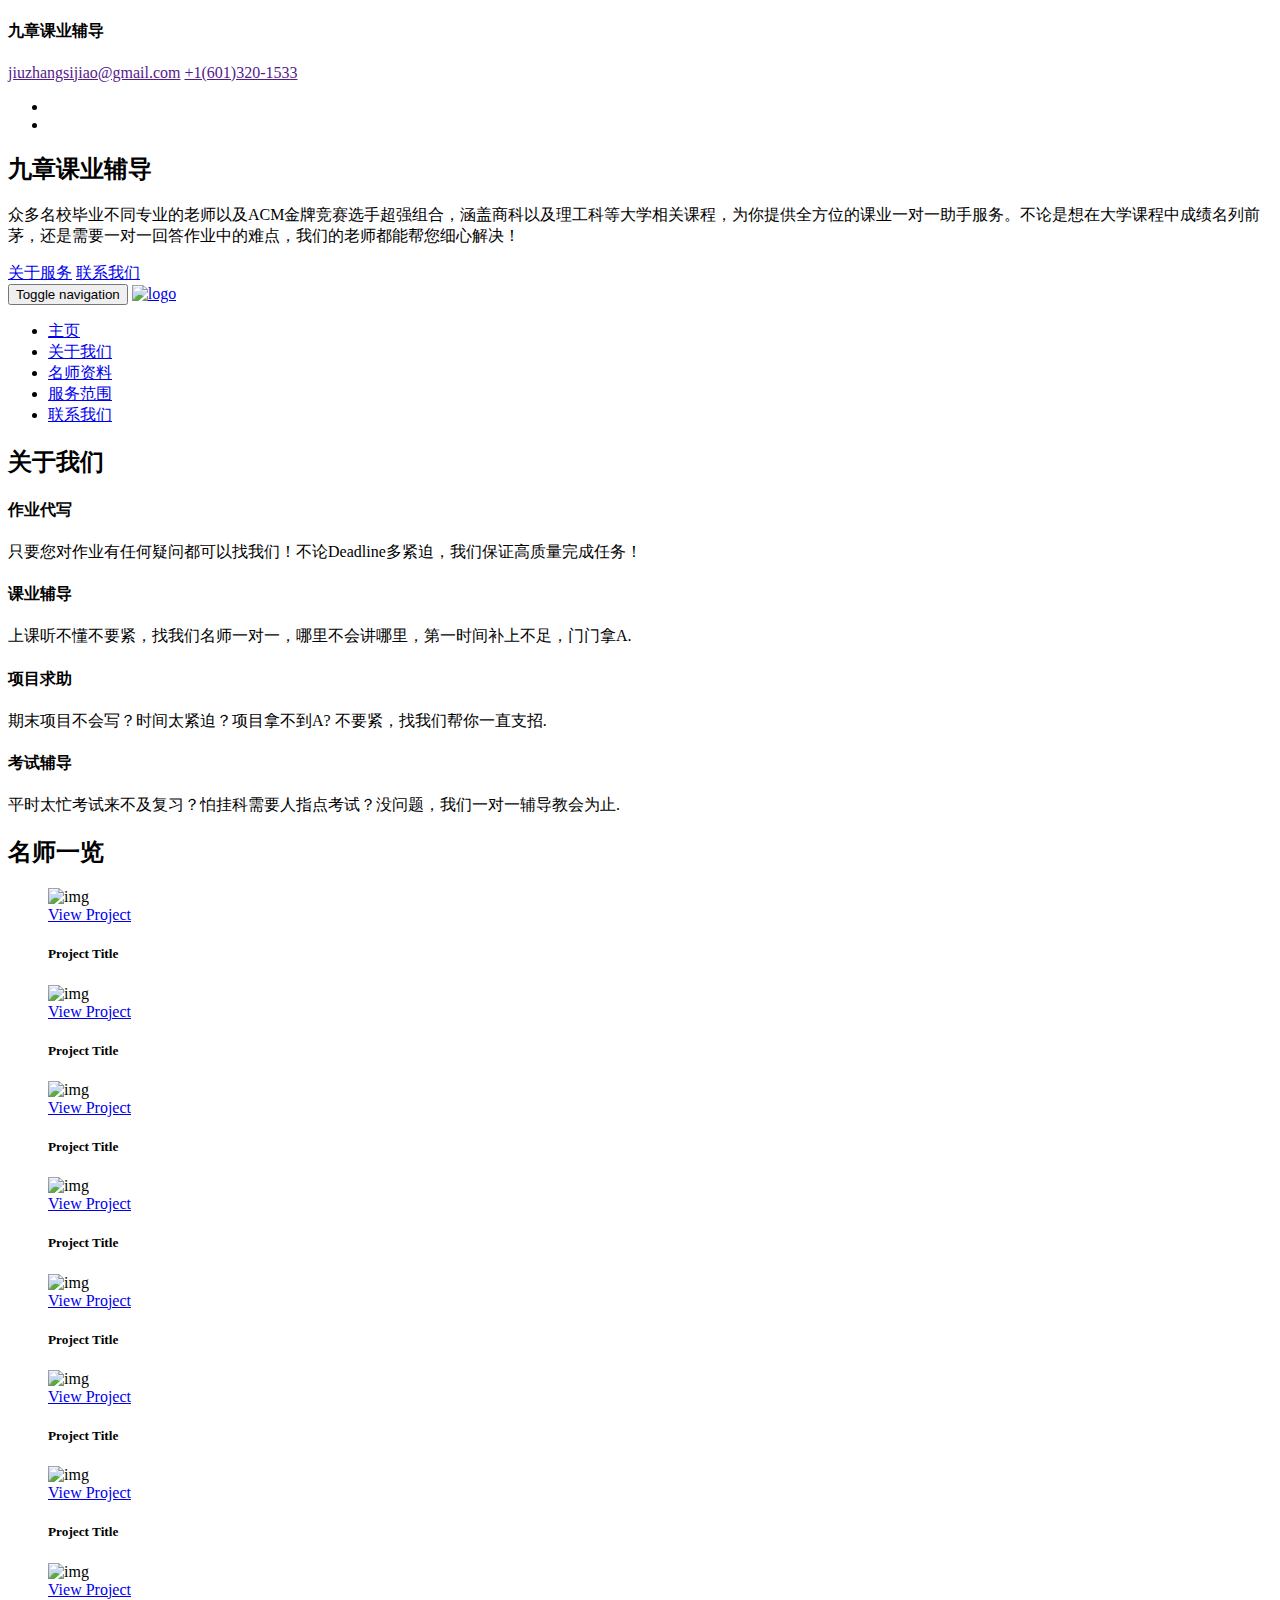
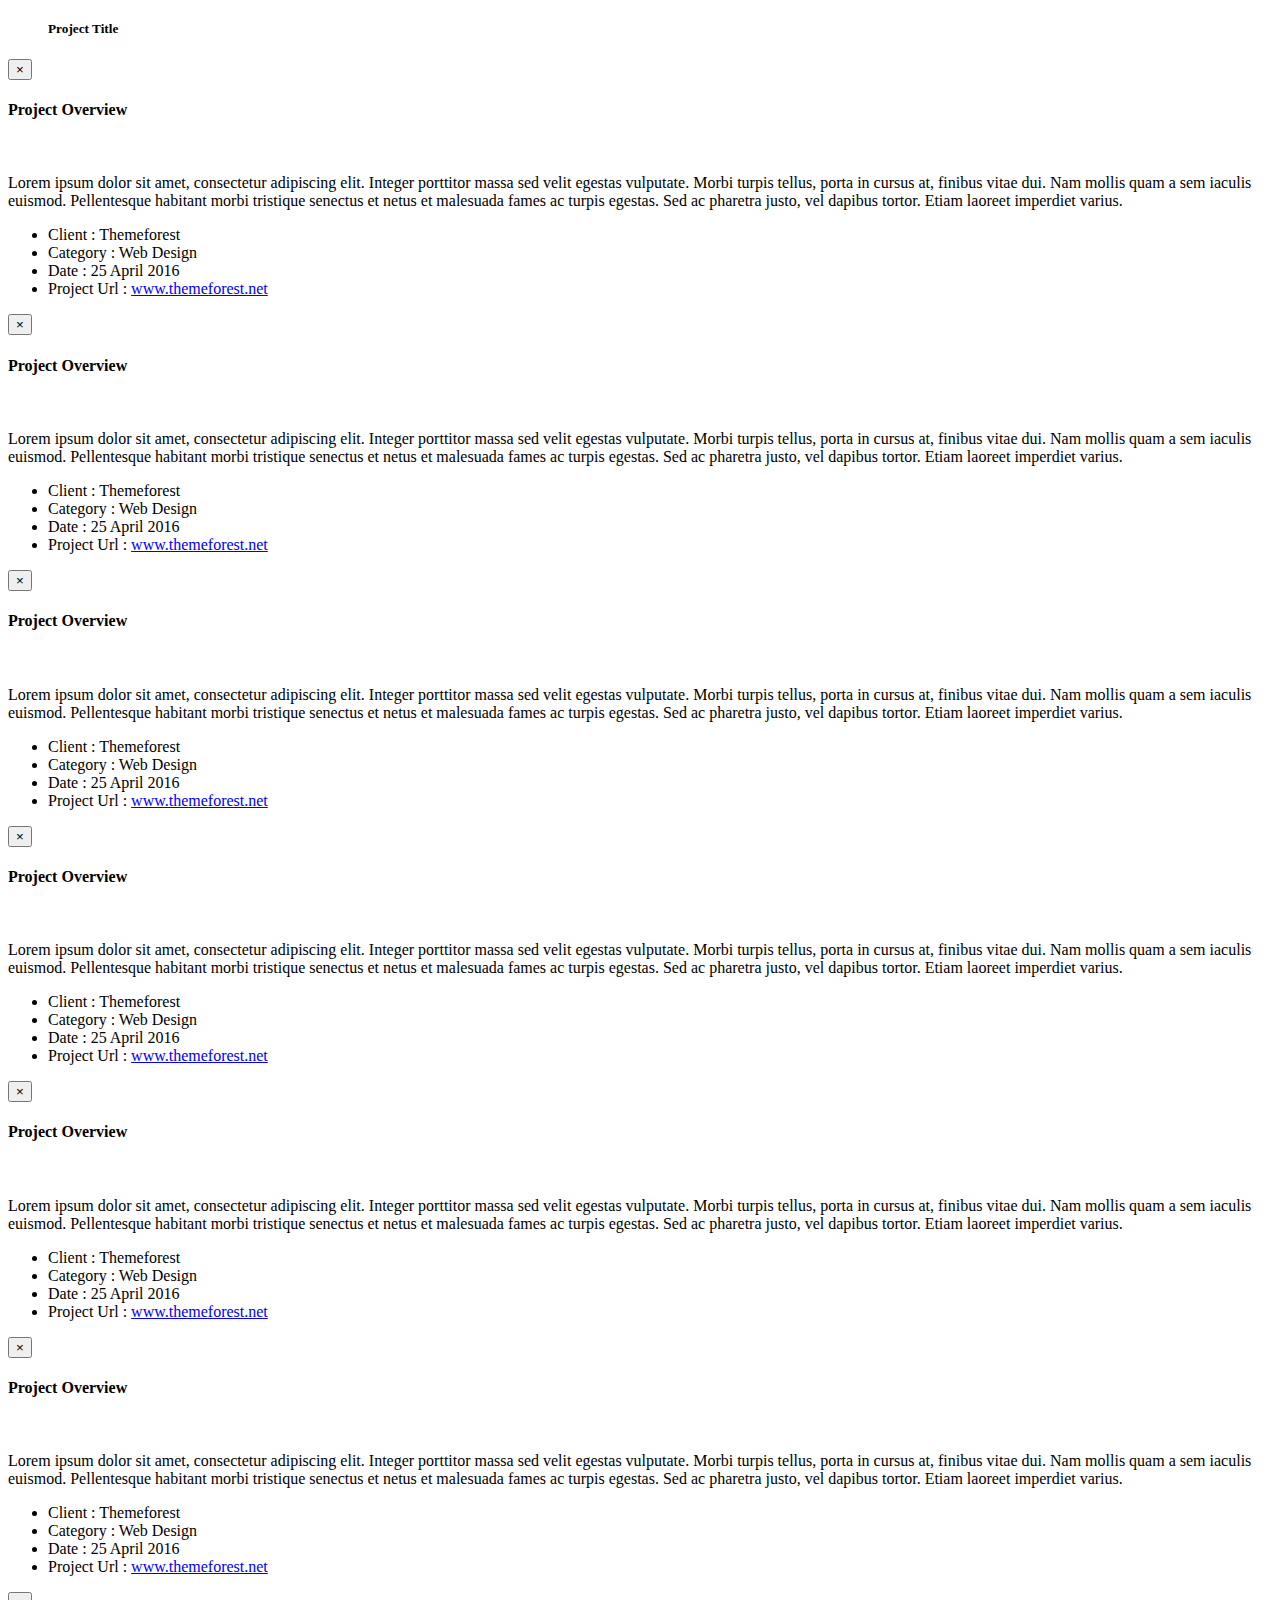
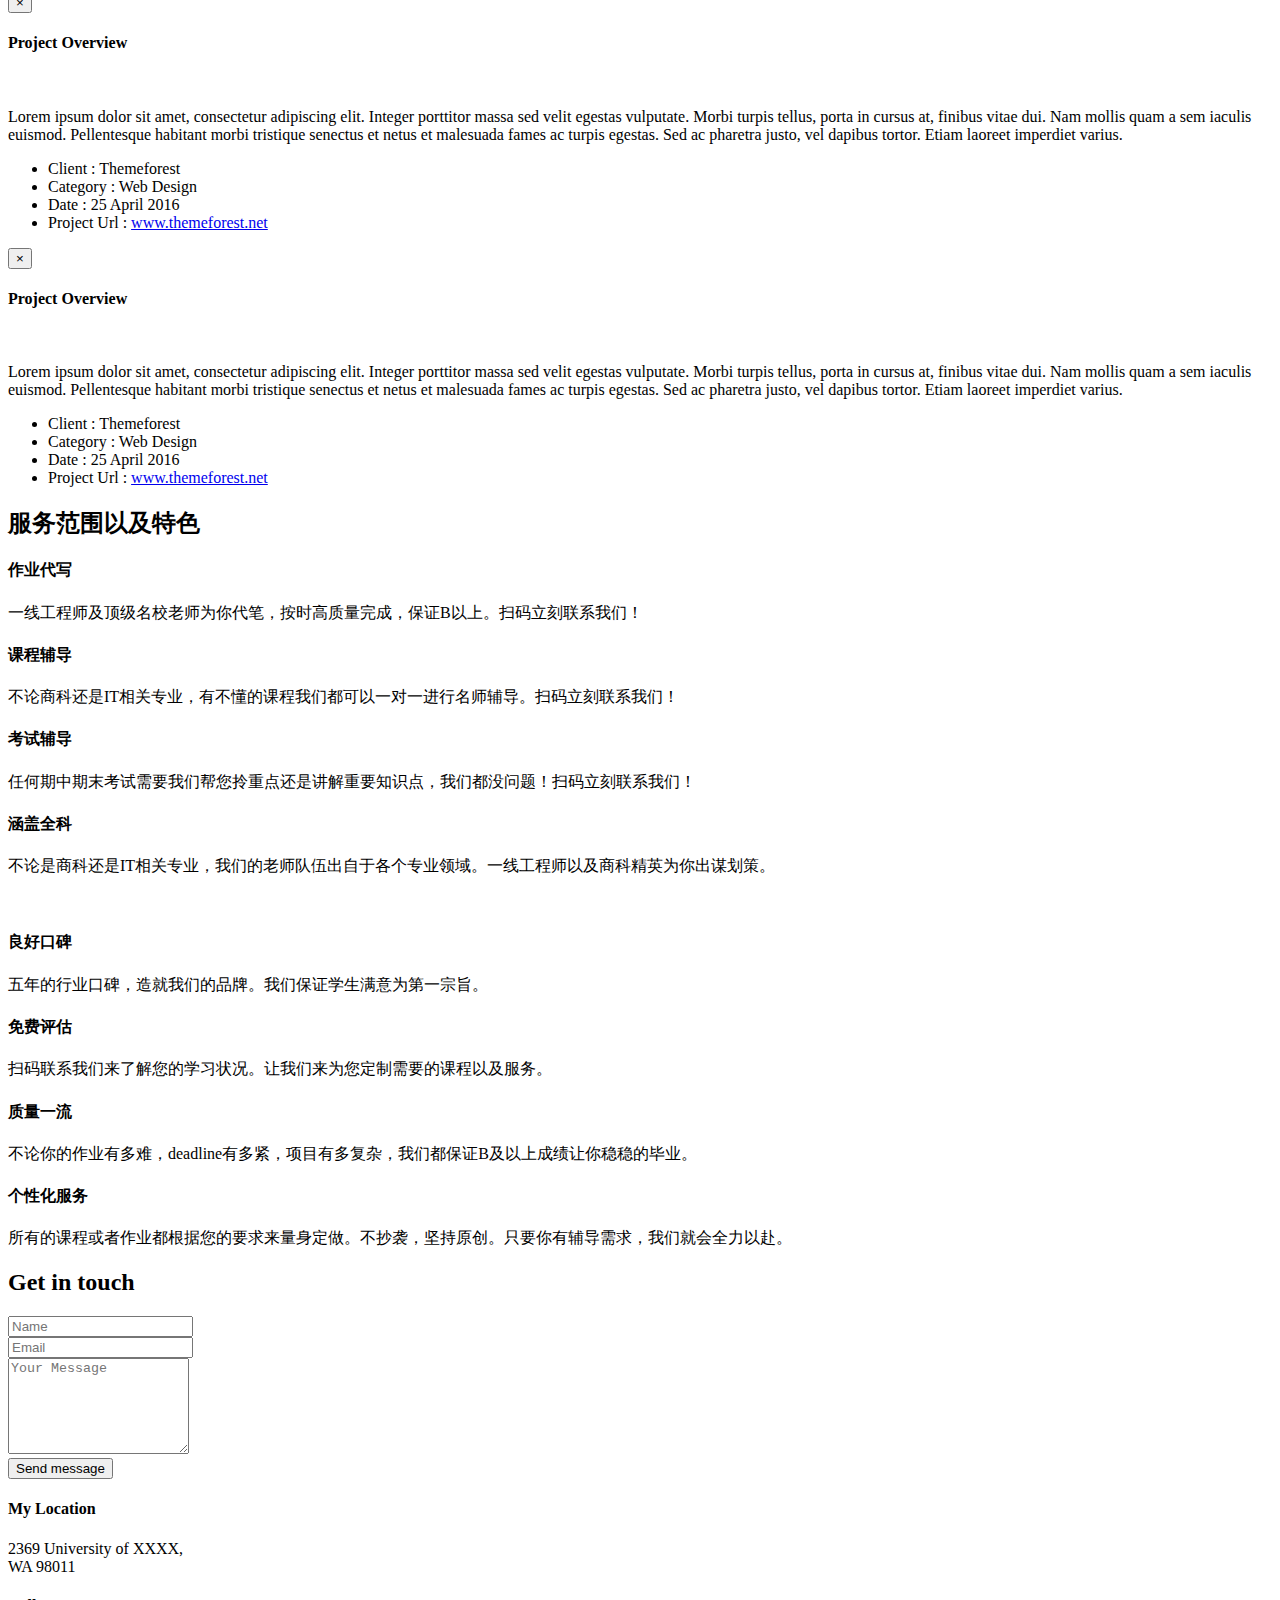
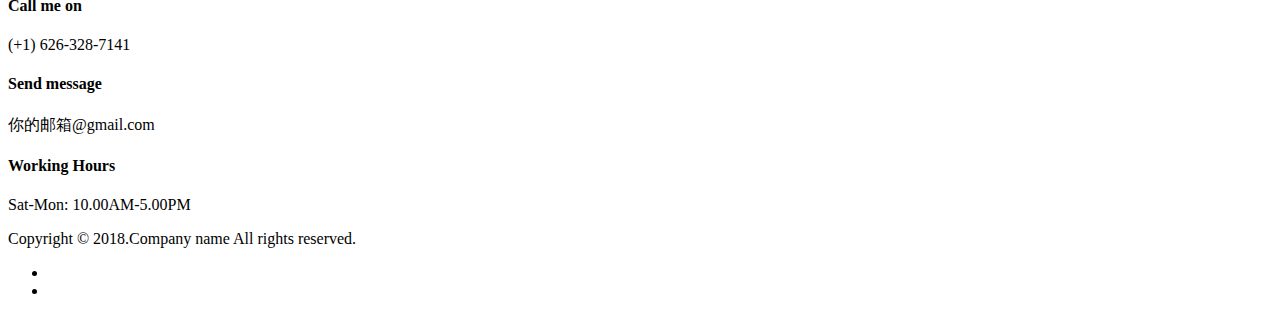
==== src/index.html @ 96cea01d "test" ====
<!DOCTYPE html>
<html lang="zxx">

<head>
  <!-- Meta -->
  <meta charset="utf-8">
  <meta http-equiv="X-UA-Compatible" content="IE=edge">
  <meta name="viewport" content="width=device-width, initial-scale=1">
  <!-- The above 3 meta tags *must* come first in the head; any other head content must come *after* these tags -->
  <!-- SITE TITLE -->
  <title>Home</title>
  <!-- Latest Bootstrap min CSS -->
  <link rel="stylesheet" href="assets/bootstrap/css/bootstrap.min.css">
  <!-- Google Font -->
  <link href="https://fonts.googleapis.com/css?family=Open+Sans:300,300i,400,400i" rel="stylesheet" type="text/css">
  <link href="https://fonts.googleapis.com/css?family=Dosis:300,400,500,600,700" rel="stylesheet" type="text/css">
  <link href="http://fonts.googleapis.com/css?family=Montserrat:400,700" rel="stylesheet" type="text/css">
  <!-- Font Awesome CSS -->
  <link rel="stylesheet" href="assets/fonts/font-awesome.min.css">
  <!--- owl carousel Css-->
  <link rel="stylesheet" href="assets/owlcarousel/css/owl.carousel.css">
  <link rel="stylesheet" href="assets/owlcarousel/css/owl.theme.css">
  <!--prettyPhoto css-->
  <link href="assets/css/prettyPhoto.css" rel="stylesheet">
  <!-- animate CSS -->
  <link rel="stylesheet" href="assets/css/animate.css">
  <!-- Style CSS -->
  <link rel="stylesheet" href="assets/css/style.css">
  <link rel="stylesheet" href="assets/css/responsive.css">
  <!-- HTML5 shim and Respond.js IE8 support of HTML5 elements and media queries -->
  <!-- WARNING: Respond.js doesn't work if you view the page via file:// -->
  <!--[if lt IE 9]>
  <script src="https://oss.maxcdn.com/html5shiv/3.7.2/html5shiv.min.js"></script>
  <script src="https://oss.maxcdn.com/respond/1.4.2/respond.min.js"></script>
  <![endif]-->
</head>

<body data-spy="scroll" data-offset="80">

<!-- START PRELOADER -->
<div class="preloader">
  <div class="status">
    <div class="status-mes"><h4>九章课业辅导</h4></div>
  </div>
</div>
<!-- END PRELOADER -->

<!-- START HEADER -->
<header class="header_area">
  <div class="container">
    <div class="row">
      <div class="col-md-6 col-xs-12 col-sm-6">
        <div class="top-info-left">
          <a href=""><i class="fa fa-envelope"></i>jiuzhangsijiao@gmail.com</a>
          <a href=""><i class="fa fa-phone"></i>+1(601)320-1533</a>
        </div>
      </div><!--- END COL -->
      <div class="col-md-6 col-xs-12 col-sm-6">
        <div class="top-info-right">
          <ul class="list-unstyled">
            <li><a class="f_facebook" href="https://www.facebook.com/"><i class="fa fa-facebook"></i></a></li>
            <li><a class="f_linkedin" href="https://www.linkedin.com/"><i class="fa fa-linkedin"></i></a></li>
          </ul>
        </div>
      </div><!--- END COL -->
    </div><!--- END ROW -->
  </div><!--- END CONTAINER -->
</header>
<!-- START HEADER -->

<!-- START HOME -->
<section data-stellar-background-ratio="0.3" id="home" class="home_bg" style="background-image: url(assets/img/bg/home-bg.jpg);  background-size:cover; background-position: center center;">
  <div class="container">
    <div class="row">
      <div class="col-md-10 col-md-offset-1 col-sm-12 col-xs-12 text-center">
        <div class="hero-text">
          <h2>九章课业辅导</h2>
          <p>众多名校毕业不同专业的老师以及ACM金牌竞赛选手超强组合，涵盖商科以及理工科等大学相关课程，为你提供全方位的课业一对一助手服务。不论是想在大学课程中成绩名列前茅，还是需要一对一回答作业中的难点，我们的老师都能帮您细心解决！</p>
          <div class="home_btn">
            <a href="#about" class="app-btn wow bounceIn page-scroll home_btn_color_one" data-wow-delay=".6s" >关于服务</a>
            <a href="https://jiuzhang.com/" target="_blank" class="app-btn wow bounceIn page-scroll home_btn_color_two" data-wow-delay=".8s" >联系我们</a>
          </div>
        </div>
      </div><!--- END COL -->
    </div><!--- END ROW -->
  </div><!--- END CONTAINER -->
</section>
<!-- END  HOME -->

<!-- START NAVBAR -->
<div id="sticker" class="navbar navbar-default menu-top">
  <div class="container">
    <div class="navbar-header">
      <button type="button" class="navbar-toggle" data-toggle="collapse" data-target=".navbar-collapse">
        <span class="sr-only">Toggle navigation</span>
        <span class="icon-bar"></span>
        <span class="icon-bar"></span>
        <span class="icon-bar"></span>
      </button>
      <a href="index.html" class="navbar-brand"><img src="assets/img/logo.png" alt="logo"></a>
    </div>
    <div class="navbar-collapse collapse">
      <nav>
        <ul class="nav navbar-nav navbar-right">
          <li><a class="page-scroll" href="#home">主页</a></li>
          <li><a class="page-scroll" href="#about">关于我们</a></li>
          <li><a class="page-scroll" href="#projects">名师资料</a></li>
          <li><a class="page-scroll" href="#service">服务范围</a></li>
          <li><a class="page-scroll" href="#contact">联系我们</a></li>
        </ul>
      </nav>
    </div>
  </div><!--- END CONTAINER -->
</div>
<!-- END NAVBAR -->

<!-- START ABOUT -->
<section id="about" class="feature section-padding">
  <div class="container">
    <div class="row">
      <div class="section-title text-center wow zoomIn">
        <h2>关于我们</h2>
        <div></div>
      </div>
      <div class="col-md-3 col-sm-6 col-xs-12 single_about wow fadeInUp" data-wow-duration="1s" data-wow-delay="0.1s" data-wow-offset="0">
        <i class="fa fa-tablet color-one"></i>
        <h4>作业代写</h4>
        <p>只要您对作业有任何疑问都可以找我们！不论Deadline多紧迫，我们保证高质量完成任务！</p>
      </div><!--- END COL -->
      <div class="col-md-3 col-sm-6 col-xs-12 single_about wow fadeInUp" data-wow-duration="1s" data-wow-delay="0.2s" data-wow-offset="0">
        <i class="fa fa-life-ring color-two"></i>
        <h4>课业辅导</h4>
        <p>上课听不懂不要紧，找我们名师一对一，哪里不会讲哪里，第一时间补上不足，门门拿A.</p>
      </div><!--- END COL -->
      <div class="col-md-3 col-sm-6 col-xs-12 single_about wow fadeInUp" data-wow-duration="1s" data-wow-delay="0.3s" data-wow-offset="0">
        <i class="fa fa-paper-plane-o color-three"></i>
        <h4>项目求助</h4>
        <p>期末项目不会写？时间太紧迫？项目拿不到A? 不要紧，找我们帮你一直支招.</p>
      </div><!--- END COL -->
      <div class="col-md-3 col-sm-6 col-xs-12 single_about wow fadeInUp" data-wow-duration="1s" data-wow-delay="0.3s" data-wow-offset="0">
        <i class="fa fa-file-text-o color-four"></i>
        <h4>考试辅导</h4>
        <p>平时太忙考试来不及复习？怕挂科需要人指点考试？没问题，我们一对一辅导教会为止.</p>
      </div><!--- END COL -->
    </div><!--- END ROW -->
  </div><!--- END CONTAINER -->
</section>
<!-- END ABOUT -->

<!-- START PORTFOLIO -->
<section id="projects" class="template_portfolio section-padding">
  <div class="container-fluid">
    <div class="row">
      <div class="section-title text-center">
        <h2>名师一览</h2>
        <div></div>
      </div>
      <div class="col-md-3 col-sm-3 col-xs-12 no-padding">
        <div class="single_our_work">
          <div class="sing_work_photo">
            <figure>
              <img src="assets/img/portfolio/1.jpg" alt="img">
              <div class="sing_work_text_link">
                <div class="sing_work_content_wrap">
                  <div class="sing_work_content">
                    <div class="sing_link_img">
                      <a href="#" data-toggle="modal" data-target="#projectModal">View Project</a>
                    </div>
                    <h5>Project Title</h5>
                  </div>
                </div>
              </div>
            </figure>
          </div>
        </div>
      </div><!--- END COL -->
      <div class="col-md-3 col-sm-3 col-xs-12 no-padding">
        <div class="single_our_work">
          <div class="sing_work_photo">
            <figure>
              <img src="assets/img/portfolio/2.jpg" alt="img">
              <div class="sing_work_text_link">
                <div class="sing_work_content_wrap">
                  <div class="sing_work_content">
                    <div class="sing_link_img">
                      <a href="#" data-toggle="modal" data-target="#projectModal2">View Project</a>
                    </div>
                    <h5>Project Title</h5>
                  </div>
                </div>
              </div>
            </figure>
          </div>
        </div>
      </div><!--- END COL -->
      <div class="col-md-3 col-sm-3 col-xs-12 no-padding">
        <div class="single_our_work">
          <div class="sing_work_photo">
            <figure>
              <img src="assets/img/portfolio/3.jpg" alt="img">
              <div class="sing_work_text_link">
                <div class="sing_work_content_wrap">
                  <div class="sing_work_content">
                    <div class="sing_link_img">
                      <a href="#" data-toggle="modal" data-target="#projectModal3">View Project</a>
                    </div>
                    <h5>Project Title</h5>
                  </div>
                </div>
              </div>
            </figure>
          </div>
        </div>
      </div><!--- END COL -->
      <div class="col-md-3 col-sm-3 col-xs-12 no-padding">
        <div class="single_our_work">
          <div class="sing_work_photo">
            <figure>
              <img src="assets/img/portfolio/4.jpg" alt="img">
              <div class="sing_work_text_link">
                <div class="sing_work_content_wrap">
                  <div class="sing_work_content">
                    <div class="sing_link_img">
                      <a href="#" data-toggle="modal" data-target="#projectModal4">View Project</a>
                    </div>
                    <h5>Project Title</h5>
                  </div>
                </div>
              </div>
            </figure>
          </div>
        </div>
      </div><!--- END COL -->
      <div class="col-md-3 col-sm-3 col-xs-12 no-padding">
        <div class="single_our_work">
          <div class="sing_work_photo">
            <figure>
              <img src="assets/img/portfolio/5.jpg" alt="img">
              <div class="sing_work_text_link">
                <div class="sing_work_content_wrap">
                  <div class="sing_work_content">
                    <div class="sing_link_img">
                      <a href="#" data-toggle="modal" data-target="#projectModal5">View Project</a>
                    </div>
                    <h5>Project Title</h5>
                  </div>
                </div>
              </div>
            </figure>
          </div>
        </div>
      </div><!--- END COL -->
      <div class="col-md-3 col-sm-3 col-xs-12 no-padding">
        <div class="single_our_work">
          <div class="sing_work_photo">
            <figure>
              <img src="assets/img/portfolio/6.jpg" alt="img">
              <div class="sing_work_text_link">
                <div class="sing_work_content_wrap">
                  <div class="sing_work_content">
                    <div class="sing_link_img">
                      <a href="#" data-toggle="modal" data-target="#projectModal6">View Project</a>
                    </div>
                    <h5>Project Title</h5>
                  </div>
                </div>
              </div>
            </figure>
          </div>
        </div>
      </div><!--- END COL -->
      <div class="col-md-3 col-sm-3 col-xs-12 no-padding">
        <div class="single_our_work">
          <div class="sing_work_photo">
            <figure>
              <img src="assets/img/portfolio/7.jpg" alt="img">
              <div class="sing_work_text_link">
                <div class="sing_work_content_wrap">
                  <div class="sing_work_content">
                    <div class="sing_link_img">
                      <a href="#" data-toggle="modal" data-target="#projectModal6">View Project</a>
                    </div>
                    <h5>Project Title</h5>
                  </div>
                </div>
              </div>
            </figure>
          </div>
        </div>
      </div><!--- END COL -->
      <div class="col-md-3 col-sm-3 col-xs-12 no-padding">
        <div class="single_our_work">
          <div class="sing_work_photo">
            <figure>
              <img src="assets/img/portfolio/8.jpg" alt="img">
              <div class="sing_work_text_link">
                <div class="sing_work_content_wrap">
                  <div class="sing_work_content">
                    <div class="sing_link_img">
                      <a href="#" data-toggle="modal" data-target="#projectModal6">View Project</a>
                    </div>
                    <h5>Project Title</h5>
                  </div>
                </div>
              </div>
            </figure>
          </div>
        </div>
      </div><!--- END COL -->

      <!--  MODEL ONE -->
      <div class="modal fade" id="projectModal">
        <div class="modal-dialog">
          <div class="modal-content">
            <div class="modal-header">
              <button type="button" class="close" data-dismiss="modal" aria-label="Close"><span aria-hidden="true">&times;</span></button>
              <h4 class="modal-title">Project Overview</h4>
            </div>
            <div class="modal-body">
              <img src="assets/img/portfolio/1.jpg" class="img-responsive" alt="">
              <p>Lorem ipsum dolor sit amet, consectetur adipiscing elit. Integer porttitor massa sed velit egestas vulputate. Morbi turpis tellus, porta in cursus at, finibus vitae dui. Nam mollis quam a sem iaculis euismod. Pellentesque habitant morbi tristique senectus et netus et malesuada fames ac turpis egestas. Sed ac pharetra justo, vel dapibus tortor. Etiam laoreet imperdiet varius.</p>
              <ul class="list-unstyled project-list" >
                <li><label>Client : </label> Themeforest</li>
                <li><label>Category :</label> Web Design</li>
                <li><label>Date : </label> 25 April 2016</li>
                <li><label>Project Url : </label> <a href="#">www.themeforest.net</a></li>
              </ul>
            </div>
          </div><!-- END CONTENT -->
        </div><!-- END MODEL DIALOG -->
      </div><!--END MODEL ONE -->
      <!-- MODEL TWO -->
      <div class="modal fade" id="projectModal2">
        <div class="modal-dialog">
          <div class="modal-content">
            <div class="modal-header">
              <button type="button" class="close" data-dismiss="modal" aria-label="Close"><span aria-hidden="true">&times;</span></button>
              <h4 class="modal-title">Project Overview</h4>
            </div>
            <div class="modal-body">
              <img src="assets/img/portfolio/2.jpg" class="img-responsive" alt="">
              <p>Lorem ipsum dolor sit amet, consectetur adipiscing elit. Integer porttitor massa sed velit egestas vulputate. Morbi turpis tellus, porta in cursus at, finibus vitae dui. Nam mollis quam a sem iaculis euismod. Pellentesque habitant morbi tristique senectus et netus et malesuada fames ac turpis egestas. Sed ac pharetra justo, vel dapibus tortor. Etiam laoreet imperdiet varius.</p>
              <ul class="list-unstyled project-list" >
                <li><label>Client : </label> Themeforest</li>
                <li><label>Category :</label> Web Design</li>
                <li><label>Date : </label> 25 April 2016</li>
                <li><label>Project Url : </label> <a href="#">www.themeforest.net</a></li>
              </ul>
            </div>
          </div><!-- END CONTENT -->
        </div><!-- END MODEL DIALOG -->
      </div><!--END MODEL TWO -->
      <!-- MODEL THREE -->
      <div class="modal fade" id="projectModal3">
        <div class="modal-dialog">
          <div class="modal-content">
            <div class="modal-header">
              <button type="button" class="close" data-dismiss="modal" aria-label="Close"><span aria-hidden="true">&times;</span></button>
              <h4 class="modal-title">Project Overview</h4>
            </div>
            <div class="modal-body">
              <img src="assets/img/portfolio/3.jpg" class="img-responsive" alt="">
              <p>Lorem ipsum dolor sit amet, consectetur adipiscing elit. Integer porttitor massa sed velit egestas vulputate. Morbi turpis tellus, porta in cursus at, finibus vitae dui. Nam mollis quam a sem iaculis euismod. Pellentesque habitant morbi tristique senectus et netus et malesuada fames ac turpis egestas. Sed ac pharetra justo, vel dapibus tortor. Etiam laoreet imperdiet varius.</p>
              <ul class="list-unstyled project-list" >
                <li><label>Client : </label> Themeforest</li>
                <li><label>Category :</label> Web Design</li>
                <li><label>Date : </label> 25 April 2016</li>
                <li><label>Project Url : </label> <a href="#">www.themeforest.net</a></li>
              </ul>
            </div>
          </div><!-- END CONTENT -->
        </div><!-- END MODEL DIALOG -->
      </div><!--END MODEL THREE -->
      <!-- MODEL FOUR -->
      <div class="modal fade" id="projectModal4">
        <div class="modal-dialog">
          <div class="modal-content">
            <div class="modal-header">
              <button type="button" class="close" data-dismiss="modal" aria-label="Close"><span aria-hidden="true">&times;</span></button>
              <h4 class="modal-title">Project Overview</h4>
            </div>
            <div class="modal-body">
              <img src="assets/img/portfolio/4.jpg" class="img-responsive" alt="">
              <p>Lorem ipsum dolor sit amet, consectetur adipiscing elit. Integer porttitor massa sed velit egestas vulputate. Morbi turpis tellus, porta in cursus at, finibus vitae dui. Nam mollis quam a sem iaculis euismod. Pellentesque habitant morbi tristique senectus et netus et malesuada fames ac turpis egestas. Sed ac pharetra justo, vel dapibus tortor. Etiam laoreet imperdiet varius.</p>
              <ul class="list-unstyled project-list" >
                <li><label>Client : </label> Themeforest</li>
                <li><label>Category :</label> Web Design</li>
                <li><label>Date : </label> 25 April 2016</li>
                <li><label>Project Url : </label> <a href="#">www.themeforest.net</a></li>
              </ul>
            </div>
          </div><!-- END CONTENT -->
        </div><!-- END MODEL DIALOG -->
      </div><!--END MODEL FOUR -->
      <!-- MODEL FIVE -->
      <div class="modal fade" id="projectModal5">
        <div class="modal-dialog">
          <div class="modal-content">
            <div class="modal-header">
              <button type="button" class="close" data-dismiss="modal" aria-label="Close"><span aria-hidden="true">&times;</span></button>
              <h4 class="modal-title">Project Overview</h4>
            </div>
            <div class="modal-body">
              <img src="assets/img/portfolio/5.jpg" class="img-responsive" alt="">
              <p>Lorem ipsum dolor sit amet, consectetur adipiscing elit. Integer porttitor massa sed velit egestas vulputate. Morbi turpis tellus, porta in cursus at, finibus vitae dui. Nam mollis quam a sem iaculis euismod. Pellentesque habitant morbi tristique senectus et netus et malesuada fames ac turpis egestas. Sed ac pharetra justo, vel dapibus tortor. Etiam laoreet imperdiet varius.</p>
              <ul class="list-unstyled project-list" >
                <li><label>Client : </label> Themeforest</li>
                <li><label>Category :</label> Web Design</li>
                <li><label>Date : </label> 25 April 2016</li>
                <li><label>Project Url : </label> <a href="#">www.themeforest.net</a></li>
              </ul>
            </div>
          </div><!-- END CONTENT -->
        </div><!-- END MODEL DIALOG -->
      </div><!--END MODEL FIVE -->
      <!-- MODEL SIX -->
      <div class="modal fade" id="projectModal6">
        <div class="modal-dialog">
          <div class="modal-content">
            <div class="modal-header">
              <button type="button" class="close" data-dismiss="modal" aria-label="Close"><span aria-hidden="true">&times;</span></button>
              <h4 class="modal-title">Project Overview</h4>
            </div>
            <div class="modal-body">
              <img src="assets/img/portfolio/6.jpg" class="img-responsive" alt="">
              <p>Lorem ipsum dolor sit amet, consectetur adipiscing elit. Integer porttitor massa sed velit egestas vulputate. Morbi turpis tellus, porta in cursus at, finibus vitae dui. Nam mollis quam a sem iaculis euismod. Pellentesque habitant morbi tristique senectus et netus et malesuada fames ac turpis egestas. Sed ac pharetra justo, vel dapibus tortor. Etiam laoreet imperdiet varius.</p>
              <ul class="list-unstyled project-list" >
                <li><label>Client : </label> Themeforest</li>
                <li><label>Category :</label> Web Design</li>
                <li><label>Date : </label> 25 April 2016</li>
                <li><label>Project Url : </label> <a href="#">www.themeforest.net</a></li>
              </ul>
            </div>
          </div><!-- END CONTENT -->
        </div><!-- END MODEL DIALOG -->
      </div><!--END MODEL SIX -->
      <!-- MODEL SEVEN -->
      <div class="modal fade" id="projectModal7">
        <div class="modal-dialog">
          <div class="modal-content">
            <div class="modal-header">
              <button type="button" class="close" data-dismiss="modal" aria-label="Close"><span aria-hidden="true">&times;</span></button>
              <h4 class="modal-title">Project Overview</h4>
            </div>
            <div class="modal-body">
              <img src="assets/img/portfolio/7.jpg" class="img-responsive" alt="">
              <p>Lorem ipsum dolor sit amet, consectetur adipiscing elit. Integer porttitor massa sed velit egestas vulputate. Morbi turpis tellus, porta in cursus at, finibus vitae dui. Nam mollis quam a sem iaculis euismod. Pellentesque habitant morbi tristique senectus et netus et malesuada fames ac turpis egestas. Sed ac pharetra justo, vel dapibus tortor. Etiam laoreet imperdiet varius.</p>
              <ul class="list-unstyled project-list" >
                <li><label>Client : </label> Themeforest</li>
                <li><label>Category :</label> Web Design</li>
                <li><label>Date : </label> 25 April 2016</li>
                <li><label>Project Url : </label> <a href="#">www.themeforest.net</a></li>
              </ul>
            </div>
          </div><!-- END CONTENT -->
        </div><!-- END MODEL DIALOG -->
      </div><!--END MODEL SEVEN -->
      <!-- MODEL EIGHT -->
      <div class="modal fade" id="projectModal8">
        <div class="modal-dialog">
          <div class="modal-content">
            <div class="modal-header">
              <button type="button" class="close" data-dismiss="modal" aria-label="Close"><span aria-hidden="true">&times;</span></button>
              <h4 class="modal-title">Project Overview</h4>
            </div>
            <div class="modal-body">
              <img src="assets/img/portfolio/8.jpg" class="img-responsive" alt="">
              <p>Lorem ipsum dolor sit amet, consectetur adipiscing elit. Integer porttitor massa sed velit egestas vulputate. Morbi turpis tellus, porta in cursus at, finibus vitae dui. Nam mollis quam a sem iaculis euismod. Pellentesque habitant morbi tristique senectus et netus et malesuada fames ac turpis egestas. Sed ac pharetra justo, vel dapibus tortor. Etiam laoreet imperdiet varius.</p>
              <ul class="list-unstyled project-list" >
                <li><label>Client : </label> Themeforest</li>
                <li><label>Category :</label> Web Design</li>
                <li><label>Date : </label> 25 April 2016</li>
                <li><label>Project Url : </label> <a href="#">www.themeforest.net</a></li>
              </ul>
            </div>
          </div><!-- END CONTENT -->
        </div><!-- END MODEL DIALOG -->
      </div><!--END MODEL EIGHT -->
    </div><!--END  ROW  -->
  </div><!-- END CONTAINER  -->
</section>
<!-- END PORTFOLIO -->

<!--  START WHY CHOOSE US -->
<section id="service" class="why_choose section-padding">
  <div class="container">
    <div class="row">
      <div class="section-title text-center wow zoomIn">
        <h2>服务范围以及特色</h2>
        <div></div>
      </div>
      <div class="col-md-4 col-sm-4 col-xs-12 wow fadeInLeft" data-wow-duration="1s" data-wow-delay="0.1s">
        <div class="single_why">
          <div class="single_why_title"><h4><i class="fa fa-desktop color-one"></i> 作业代写 </h4></div>
          <p>一线工程师及顶级名校老师为你代笔，按时高质量完成，保证B以上。扫码立刻联系我们！</p>
        </div>

        <div class="single_why">
          <div class="single_why_title"><h4><i class="fa fa-book color-two"></i> 课程辅导 </h4></div>
          <p>不论商科还是IT相关专业，有不懂的课程我们都可以一对一进行名师辅导。扫码立刻联系我们！</p>
        </div>

        <div class="single_why">
          <div class="single_why_title"><h4><i class="fa fa-support color-three"></i> 考试辅导 </h4></div>
          <p>任何期中期末考试需要我们帮您拎重点还是讲解重要知识点，我们都没问题！扫码立刻联系我们！</p>
        </div>

        <div class="single_why">
          <div class="single_why_title"><h4><i class="fa fa-heart-o color-four"></i> 涵盖全科 </h4></div>
          <p>不论是商科还是IT相关专业，我们的老师队伍出自于各个专业领域。一线工程师以及商科精英为你出谋划策。</p>
        </div>
      </div><!--- END COL -->
      <div class="col-md-4 col-sm-4 col-xs-12  wow fadeInUp" data-wow-duration="1s" data-wow-delay="0.1s">
        <div class="single_why_img"><img src="assets/img/man2.png" class="img-responsive" alt="" /></div>
      </div><!--- END COL -->
      <div class="col-md-4 col-sm-4 col-xs-12  wow fadeInRight" data-wow-duration="1s" data-wow-delay="0.1s">
        <div class="single_why">
          <div class="single_why_title"><h4><i class="fa fa-bar-chart color-five"></i> 良好口碑 </h4></div>
          <p>五年的行业口碑，造就我们的品牌。我们保证学生满意为第一宗旨。</p>
        </div>

        <div class="single_why">
          <div class="single_why_title"><h4><i class="fa fa-code color-six"></i> 免费评估 </h4></div>
          <p>扫码联系我们来了解您的学习状况。让我们来为您定制需要的课程以及服务。</p>
        </div>

        <div class="single_why">
          <div class="single_why_title"><h4><i class="fa fa-file color-seven"></i> 质量一流 </h4></div>
          <p>不论你的作业有多难，deadline有多紧，项目有多复杂，我们都保证B及以上成绩让你稳稳的毕业。</p>
        </div>

        <div class="single_why">
          <div class="single_why_title"><h4><i class="fa fa-cog color-eight"></i> 个性化服务 </h4></div>
          <p>所有的课程或者作业都根据您的要求来量身定做。不抄袭，坚持原创。只要你有辅导需求，我们就会全力以赴。</p>
        </div>
      </div><!--- END COL -->
    </div><!--- END ROW -->
  </div><!--- END CONTAINER -->
</section>
<!-- END WHY CHOOSE US -->

<!-- START CONTACT FORM  -->
<section id="contact" class="contact-us section-padding">
  <div class="container">
    <div class="row ">
      <div class="section-title text-center wow zoomIn">
        <h2>Get in touch</h2>
        <span></span>
      </div>
      <div class="contact" style="background-image: url(assets/img/bg/contact-bg.jpg); background-size:cover; background-position: center center;">
        <div class="col-md-7 col-sm-7 col-xs-12 mt60 wow fadeInDown" data-wow-duration="1s" data-wow-delay="0.1s" data-wow-offset="0">
          <form id="contact-form" method="post" enctype="multipart/form-data">
            <div class="row">
              <div class="form-group col-md-12">
                <input type="text" name="name" class="form-control" id="first-name" placeholder="Name" required="required">
              </div>
              <div class="form-group col-md-12">
                <input type="email" name="email" class="form-control" id="email" placeholder="Email" required="required">
              </div>
              <div class="form-group col-md-12 mbnone">
                <textarea rows="6" name="message" class="form-control" id="description" placeholder="Your Message" required="required"></textarea>
              </div>
              <div class="col-md-12">
                <div class="actions">
                  <input type="submit" value="Send message" name="submit" id="submitButton" class="btn btn-lg btn-contact-bg" title="Submit Your Message!" />
                </div>
              </div>
            </div>
          </form>
        </div><!-- END COL -->
        <div class="col-md-5 col-sm-5 col-xs-12">
          <div class="single_address">
            <i class="fa fa-rocket color-five"></i>
            <h4>My Location</h4>
            <p>2369 University of XXXX, <br>WA 98011</p>
          </div>
          <div class="single_address">
            <i class="fa fa-phone color-six"></i>
            <h4>Call me on</h4>
            <p>(+1) 626-328-7141 </p>
          </div>
          <div class="single_address">
            <i class="fa fa-envelope color-seven"></i>
            <h4>Send message</h4>
            <p>你的邮箱@gmail.com</p>
          </div>
          <div class="single_address single_address_mbnone">
            <i class="fa fa-lightbulb-o color-eight"></i>
            <h4>Working Hours</h4>
            <p>Sat-Mon: 10.00AM-5.00PM</p>
          </div>
        </div><!-- END COL -->
      </div><!-- END CONTACT -->
    </div><!-- END ROW -->
  </div><!--- END CONTAINER -->
</section>
<!-- END CONTACT FORM -->

<!-- START MAP -->
<!---<div id="map"></div>--->
<!-- END MAP -->

<!-- START FOOTER BOTTOM -->
<footer class="footer">
  <div class="container">
    <div class="row">
      <div class="col-md-6 col-sm-6 col-xs-12 wow zoomIn">
        <p class="footer_copyright">Copyright &copy; 2018.Company name All rights reserved.</p>
      </div><!--- END COL -->
      <div class="col-md-6 col-sm-6 col-xs-12 wow zoomIn">
        <div class="footer_social">
          <ul>
            <li><a class="f_facebook" href="https://www.facebook.com/"><i class="fa fa-facebook"></i></a></li>
            <li><a class="f_linkedin" href="https://www.linkedin.com/"><i class="fa fa-linkedin"></i></a></li>
          </ul>
        </div>
      </div><!--- END COL -->
    </div><!--- END ROW -->
  </div><!--- END CONTAINER -->
</footer>
<!-- END FOOTER BOTTOM-->
<app-root></app-root>

<!-- Latest jQuery -->
<script src="assets/js/jquery-1.12.4.min.js"></script>
<!-- Latest compiled and minified Bootstrap -->
<script src="assets/bootstrap/js/bootstrap.min.js"></script>
<!-- modernizer JS -->
<script src="assets/js/modernizr-2.8.3.min.js"></script>
<!-- stellar js -->
<script src="assets/js/jquery.stellar.min.js"></script>
<!-- owl-carousel min js  -->
<script src="assets/owlcarousel/js/owl.carousel.min.js"></script>
<!-- jquery.prettyPhoto js -->
<script src="assets/js/jquery.prettyPhoto.js"></script>
<!-- scrolltopcontrol js -->
<script src="assets/js/scrolltopcontrol.js"></script>
<!-- form-contact js -->
<script src="assets/js/form-contact.js"></script>
<!-- WOW - Reveal Animations When You Scroll -->
<script src="assets/js/wow.min.js"></script>
<!-- map js -->
<!---<script src="https://maps.googleapis.com/maps/api/js?key=AIzaSyDwIQh7LGryQdDDi-A603lR8NqiF3R_ycA"></script>--->
<!-- scripts js -->
<script src="assets/js/scripts.js"></script>
</body>
</html>
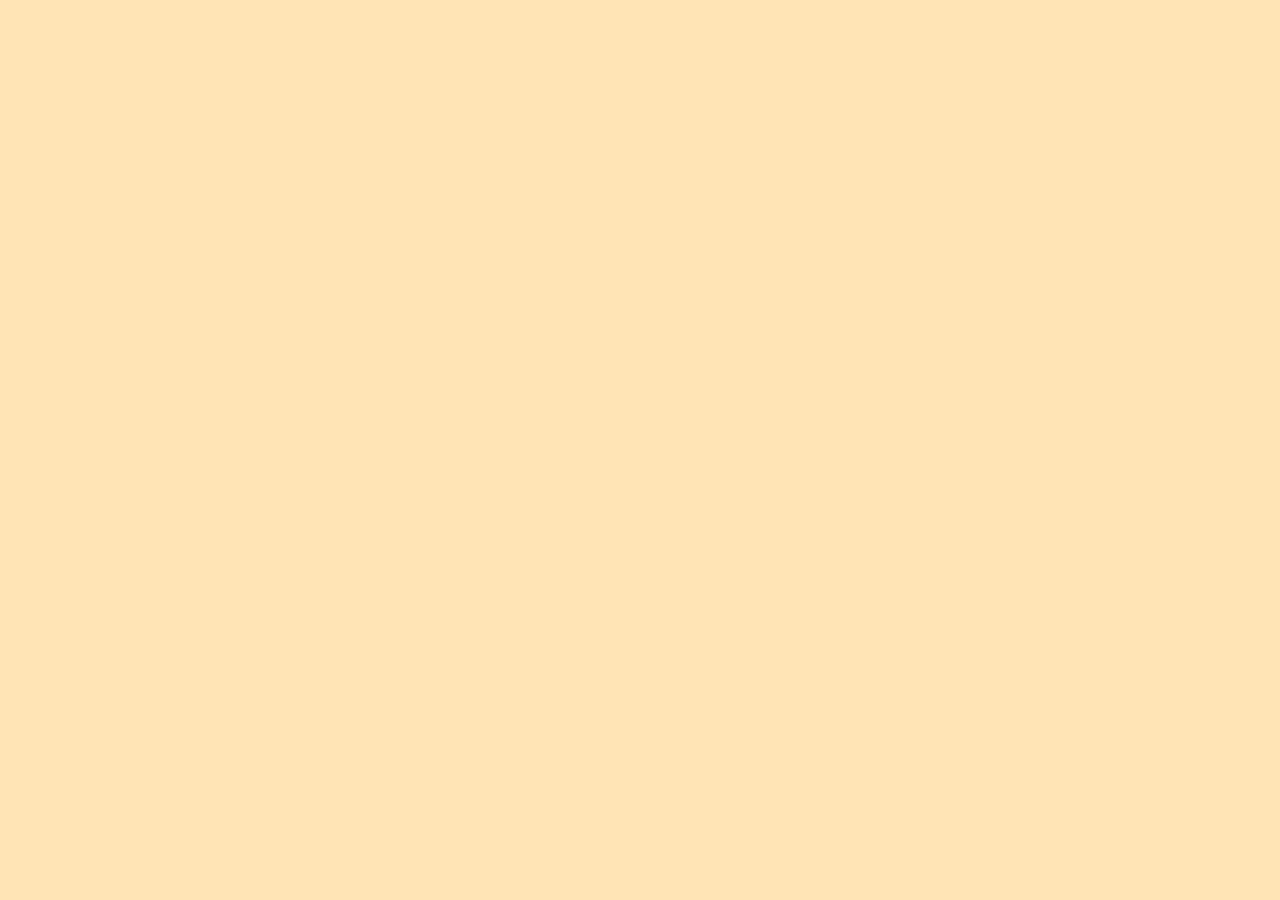
==== commit 3057a7ce: "cookingrecipe" ====
--- a/src/index.html
+++ b/src/index.html
@@ -1,647 +1,14 @@
-<!DOCTYPE html>
-<html lang="zxx">
+<!doctype html>
+<html lang="en">
+<head>
+  <meta charset="utf-8">
+  <title>AngularTutor</title>
+  <base href="/">
 
-<head>
-  <!-- Meta -->
-  <meta charset="utf-8">
-  <meta http-equiv="X-UA-Compatible" content="IE=edge">
   <meta name="viewport" content="width=device-width, initial-scale=1">
-  <!-- The above 3 meta tags *must* come first in the head; any other head content must come *after* these tags -->
-  <!-- SITE TITLE -->
-  <title>Home</title>
-  <!-- Latest Bootstrap min CSS -->
-  <link rel="stylesheet" href="assets/bootstrap/css/bootstrap.min.css">
-  <!-- Google Font -->
-  <link href="https://fonts.googleapis.com/css?family=Open+Sans:300,300i,400,400i" rel="stylesheet" type="text/css">
-  <link href="https://fonts.googleapis.com/css?family=Dosis:300,400,500,600,700" rel="stylesheet" type="text/css">
-  <link href="http://fonts.googleapis.com/css?family=Montserrat:400,700" rel="stylesheet" type="text/css">
-  <!-- Font Awesome CSS -->
-  <link rel="stylesheet" href="assets/fonts/font-awesome.min.css">
-  <!--- owl carousel Css-->
-  <link rel="stylesheet" href="assets/owlcarousel/css/owl.carousel.css">
-  <link rel="stylesheet" href="assets/owlcarousel/css/owl.theme.css">
-  <!--prettyPhoto css-->
-  <link href="assets/css/prettyPhoto.css" rel="stylesheet">
-  <!-- animate CSS -->
-  <link rel="stylesheet" href="assets/css/animate.css">
-  <!-- Style CSS -->
-  <link rel="stylesheet" href="assets/css/style.css">
-  <link rel="stylesheet" href="assets/css/responsive.css">
-  <!-- HTML5 shim and Respond.js IE8 support of HTML5 elements and media queries -->
-  <!-- WARNING: Respond.js doesn't work if you view the page via file:// -->
-  <!--[if lt IE 9]>
-  <script src="https://oss.maxcdn.com/html5shiv/3.7.2/html5shiv.min.js"></script>
-  <script src="https://oss.maxcdn.com/respond/1.4.2/respond.min.js"></script>
-  <![endif]-->
+  <link rel="icon" type="image/x-icon" href="favicon.ico">
 </head>
-
-<body data-spy="scroll" data-offset="80">
-
-<!-- START PRELOADER -->
-<div class="preloader">
-  <div class="status">
-    <div class="status-mes"><h4>九章课业辅导</h4></div>
-  </div>
-</div>
-<!-- END PRELOADER -->
-
-<!-- START HEADER -->
-<header class="header_area">
-  <div class="container">
-    <div class="row">
-      <div class="col-md-6 col-xs-12 col-sm-6">
-        <div class="top-info-left">
-          <a href=""><i class="fa fa-envelope"></i>jiuzhangsijiao@gmail.com</a>
-          <a href=""><i class="fa fa-phone"></i>+1(601)320-1533</a>
-        </div>
-      </div><!--- END COL -->
-      <div class="col-md-6 col-xs-12 col-sm-6">
-        <div class="top-info-right">
-          <ul class="list-unstyled">
-            <li><a class="f_facebook" href="https://www.facebook.com/"><i class="fa fa-facebook"></i></a></li>
-            <li><a class="f_linkedin" href="https://www.linkedin.com/"><i class="fa fa-linkedin"></i></a></li>
-          </ul>
-        </div>
-      </div><!--- END COL -->
-    </div><!--- END ROW -->
-  </div><!--- END CONTAINER -->
-</header>
-<!-- START HEADER -->
-
-<!-- START HOME -->
-<section data-stellar-background-ratio="0.3" id="home" class="home_bg" style="background-image: url(assets/img/bg/home-bg.jpg);  background-size:cover; background-position: center center;">
-  <div class="container">
-    <div class="row">
-      <div class="col-md-10 col-md-offset-1 col-sm-12 col-xs-12 text-center">
-        <div class="hero-text">
-          <h2>九章课业辅导</h2>
-          <p>众多名校毕业不同专业的老师以及ACM金牌竞赛选手超强组合，涵盖商科以及理工科等大学相关课程，为你提供全方位的课业一对一助手服务。不论是想在大学课程中成绩名列前茅，还是需要一对一回答作业中的难点，我们的老师都能帮您细心解决！</p>
-          <div class="home_btn">
-            <a href="#about" class="app-btn wow bounceIn page-scroll home_btn_color_one" data-wow-delay=".6s" >关于服务</a>
-            <a href="https://jiuzhang.com/" target="_blank" class="app-btn wow bounceIn page-scroll home_btn_color_two" data-wow-delay=".8s" >联系我们</a>
-          </div>
-        </div>
-      </div><!--- END COL -->
-    </div><!--- END ROW -->
-  </div><!--- END CONTAINER -->
-</section>
-<!-- END  HOME -->
-
-<!-- START NAVBAR -->
-<div id="sticker" class="navbar navbar-default menu-top">
-  <div class="container">
-    <div class="navbar-header">
-      <button type="button" class="navbar-toggle" data-toggle="collapse" data-target=".navbar-collapse">
-        <span class="sr-only">Toggle navigation</span>
-        <span class="icon-bar"></span>
-        <span class="icon-bar"></span>
-        <span class="icon-bar"></span>
-      </button>
-      <a href="index.html" class="navbar-brand"><img src="assets/img/logo.png" alt="logo"></a>
-    </div>
-    <div class="navbar-collapse collapse">
-      <nav>
-        <ul class="nav navbar-nav navbar-right">
-          <li><a class="page-scroll" href="#home">主页</a></li>
-          <li><a class="page-scroll" href="#about">关于我们</a></li>
-          <li><a class="page-scroll" href="#projects">名师资料</a></li>
-          <li><a class="page-scroll" href="#service">服务范围</a></li>
-          <li><a class="page-scroll" href="#contact">联系我们</a></li>
-        </ul>
-      </nav>
-    </div>
-  </div><!--- END CONTAINER -->
-</div>
-<!-- END NAVBAR -->
-
-<!-- START ABOUT -->
-<section id="about" class="feature section-padding">
-  <div class="container">
-    <div class="row">
-      <div class="section-title text-center wow zoomIn">
-        <h2>关于我们</h2>
-        <div></div>
-      </div>
-      <div class="col-md-3 col-sm-6 col-xs-12 single_about wow fadeInUp" data-wow-duration="1s" data-wow-delay="0.1s" data-wow-offset="0">
-        <i class="fa fa-tablet color-one"></i>
-        <h4>作业代写</h4>
-        <p>只要您对作业有任何疑问都可以找我们！不论Deadline多紧迫，我们保证高质量完成任务！</p>
-      </div><!--- END COL -->
-      <div class="col-md-3 col-sm-6 col-xs-12 single_about wow fadeInUp" data-wow-duration="1s" data-wow-delay="0.2s" data-wow-offset="0">
-        <i class="fa fa-life-ring color-two"></i>
-        <h4>课业辅导</h4>
-        <p>上课听不懂不要紧，找我们名师一对一，哪里不会讲哪里，第一时间补上不足，门门拿A.</p>
-      </div><!--- END COL -->
-      <div class="col-md-3 col-sm-6 col-xs-12 single_about wow fadeInUp" data-wow-duration="1s" data-wow-delay="0.3s" data-wow-offset="0">
-        <i class="fa fa-paper-plane-o color-three"></i>
-        <h4>项目求助</h4>
-        <p>期末项目不会写？时间太紧迫？项目拿不到A? 不要紧，找我们帮你一直支招.</p>
-      </div><!--- END COL -->
-      <div class="col-md-3 col-sm-6 col-xs-12 single_about wow fadeInUp" data-wow-duration="1s" data-wow-delay="0.3s" data-wow-offset="0">
-        <i class="fa fa-file-text-o color-four"></i>
-        <h4>考试辅导</h4>
-        <p>平时太忙考试来不及复习？怕挂科需要人指点考试？没问题，我们一对一辅导教会为止.</p>
-      </div><!--- END COL -->
-    </div><!--- END ROW -->
-  </div><!--- END CONTAINER -->
-</section>
-<!-- END ABOUT -->
-
-<!-- START PORTFOLIO -->
-<section id="projects" class="template_portfolio section-padding">
-  <div class="container-fluid">
-    <div class="row">
-      <div class="section-title text-center">
-        <h2>名师一览</h2>
-        <div></div>
-      </div>
-      <div class="col-md-3 col-sm-3 col-xs-12 no-padding">
-        <div class="single_our_work">
-          <div class="sing_work_photo">
-            <figure>
-              <img src="assets/img/portfolio/1.jpg" alt="img">
-              <div class="sing_work_text_link">
-                <div class="sing_work_content_wrap">
-                  <div class="sing_work_content">
-                    <div class="sing_link_img">
-                      <a href="#" data-toggle="modal" data-target="#projectModal">View Project</a>
-                    </div>
-                    <h5>Project Title</h5>
-                  </div>
-                </div>
-              </div>
-            </figure>
-          </div>
-        </div>
-      </div><!--- END COL -->
-      <div class="col-md-3 col-sm-3 col-xs-12 no-padding">
-        <div class="single_our_work">
-          <div class="sing_work_photo">
-            <figure>
-              <img src="assets/img/portfolio/2.jpg" alt="img">
-              <div class="sing_work_text_link">
-                <div class="sing_work_content_wrap">
-                  <div class="sing_work_content">
-                    <div class="sing_link_img">
-                      <a href="#" data-toggle="modal" data-target="#projectModal2">View Project</a>
-                    </div>
-                    <h5>Project Title</h5>
-                  </div>
-                </div>
-              </div>
-            </figure>
-          </div>
-        </div>
-      </div><!--- END COL -->
-      <div class="col-md-3 col-sm-3 col-xs-12 no-padding">
-        <div class="single_our_work">
-          <div class="sing_work_photo">
-            <figure>
-              <img src="assets/img/portfolio/3.jpg" alt="img">
-              <div class="sing_work_text_link">
-                <div class="sing_work_content_wrap">
-                  <div class="sing_work_content">
-                    <div class="sing_link_img">
-                      <a href="#" data-toggle="modal" data-target="#projectModal3">View Project</a>
-                    </div>
-                    <h5>Project Title</h5>
-                  </div>
-                </div>
-              </div>
-            </figure>
-          </div>
-        </div>
-      </div><!--- END COL -->
-      <div class="col-md-3 col-sm-3 col-xs-12 no-padding">
-        <div class="single_our_work">
-          <div class="sing_work_photo">
-            <figure>
-              <img src="assets/img/portfolio/4.jpg" alt="img">
-              <div class="sing_work_text_link">
-                <div class="sing_work_content_wrap">
-                  <div class="sing_work_content">
-                    <div class="sing_link_img">
-                      <a href="#" data-toggle="modal" data-target="#projectModal4">View Project</a>
-                    </div>
-                    <h5>Project Title</h5>
-                  </div>
-                </div>
-              </div>
-            </figure>
-          </div>
-        </div>
-      </div><!--- END COL -->
-      <div class="col-md-3 col-sm-3 col-xs-12 no-padding">
-        <div class="single_our_work">
-          <div class="sing_work_photo">
-            <figure>
-              <img src="assets/img/portfolio/5.jpg" alt="img">
-              <div class="sing_work_text_link">
-                <div class="sing_work_content_wrap">
-                  <div class="sing_work_content">
-                    <div class="sing_link_img">
-                      <a href="#" data-toggle="modal" data-target="#projectModal5">View Project</a>
-                    </div>
-                    <h5>Project Title</h5>
-                  </div>
-                </div>
-              </div>
-            </figure>
-          </div>
-        </div>
-      </div><!--- END COL -->
-      <div class="col-md-3 col-sm-3 col-xs-12 no-padding">
-        <div class="single_our_work">
-          <div class="sing_work_photo">
-            <figure>
-              <img src="assets/img/portfolio/6.jpg" alt="img">
-              <div class="sing_work_text_link">
-                <div class="sing_work_content_wrap">
-                  <div class="sing_work_content">
-                    <div class="sing_link_img">
-                      <a href="#" data-toggle="modal" data-target="#projectModal6">View Project</a>
-                    </div>
-                    <h5>Project Title</h5>
-                  </div>
-                </div>
-              </div>
-            </figure>
-          </div>
-        </div>
-      </div><!--- END COL -->
-      <div class="col-md-3 col-sm-3 col-xs-12 no-padding">
-        <div class="single_our_work">
-          <div class="sing_work_photo">
-            <figure>
-              <img src="assets/img/portfolio/7.jpg" alt="img">
-              <div class="sing_work_text_link">
-                <div class="sing_work_content_wrap">
-                  <div class="sing_work_content">
-                    <div class="sing_link_img">
-                      <a href="#" data-toggle="modal" data-target="#projectModal6">View Project</a>
-                    </div>
-                    <h5>Project Title</h5>
-                  </div>
-                </div>
-              </div>
-            </figure>
-          </div>
-        </div>
-      </div><!--- END COL -->
-      <div class="col-md-3 col-sm-3 col-xs-12 no-padding">
-        <div class="single_our_work">
-          <div class="sing_work_photo">
-            <figure>
-              <img src="assets/img/portfolio/8.jpg" alt="img">
-              <div class="sing_work_text_link">
-                <div class="sing_work_content_wrap">
-                  <div class="sing_work_content">
-                    <div class="sing_link_img">
-                      <a href="#" data-toggle="modal" data-target="#projectModal6">View Project</a>
-                    </div>
-                    <h5>Project Title</h5>
-                  </div>
-                </div>
-              </div>
-            </figure>
-          </div>
-        </div>
-      </div><!--- END COL -->
-
-      <!--  MODEL ONE -->
-      <div class="modal fade" id="projectModal">
-        <div class="modal-dialog">
-          <div class="modal-content">
-            <div class="modal-header">
-              <button type="button" class="close" data-dismiss="modal" aria-label="Close"><span aria-hidden="true">&times;</span></button>
-              <h4 class="modal-title">Project Overview</h4>
-            </div>
-            <div class="modal-body">
-              <img src="assets/img/portfolio/1.jpg" class="img-responsive" alt="">
-              <p>Lorem ipsum dolor sit amet, consectetur adipiscing elit. Integer porttitor massa sed velit egestas vulputate. Morbi turpis tellus, porta in cursus at, finibus vitae dui. Nam mollis quam a sem iaculis euismod. Pellentesque habitant morbi tristique senectus et netus et malesuada fames ac turpis egestas. Sed ac pharetra justo, vel dapibus tortor. Etiam laoreet imperdiet varius.</p>
-              <ul class="list-unstyled project-list" >
-                <li><label>Client : </label> Themeforest</li>
-                <li><label>Category :</label> Web Design</li>
-                <li><label>Date : </label> 25 April 2016</li>
-                <li><label>Project Url : </label> <a href="#">www.themeforest.net</a></li>
-              </ul>
-            </div>
-          </div><!-- END CONTENT -->
-        </div><!-- END MODEL DIALOG -->
-      </div><!--END MODEL ONE -->
-      <!-- MODEL TWO -->
-      <div class="modal fade" id="projectModal2">
-        <div class="modal-dialog">
-          <div class="modal-content">
-            <div class="modal-header">
-              <button type="button" class="close" data-dismiss="modal" aria-label="Close"><span aria-hidden="true">&times;</span></button>
-              <h4 class="modal-title">Project Overview</h4>
-            </div>
-            <div class="modal-body">
-              <img src="assets/img/portfolio/2.jpg" class="img-responsive" alt="">
-              <p>Lorem ipsum dolor sit amet, consectetur adipiscing elit. Integer porttitor massa sed velit egestas vulputate. Morbi turpis tellus, porta in cursus at, finibus vitae dui. Nam mollis quam a sem iaculis euismod. Pellentesque habitant morbi tristique senectus et netus et malesuada fames ac turpis egestas. Sed ac pharetra justo, vel dapibus tortor. Etiam laoreet imperdiet varius.</p>
-              <ul class="list-unstyled project-list" >
-                <li><label>Client : </label> Themeforest</li>
-                <li><label>Category :</label> Web Design</li>
-                <li><label>Date : </label> 25 April 2016</li>
-                <li><label>Project Url : </label> <a href="#">www.themeforest.net</a></li>
-              </ul>
-            </div>
-          </div><!-- END CONTENT -->
-        </div><!-- END MODEL DIALOG -->
-      </div><!--END MODEL TWO -->
-      <!-- MODEL THREE -->
-      <div class="modal fade" id="projectModal3">
-        <div class="modal-dialog">
-          <div class="modal-content">
-            <div class="modal-header">
-              <button type="button" class="close" data-dismiss="modal" aria-label="Close"><span aria-hidden="true">&times;</span></button>
-              <h4 class="modal-title">Project Overview</h4>
-            </div>
-            <div class="modal-body">
-              <img src="assets/img/portfolio/3.jpg" class="img-responsive" alt="">
-              <p>Lorem ipsum dolor sit amet, consectetur adipiscing elit. Integer porttitor massa sed velit egestas vulputate. Morbi turpis tellus, porta in cursus at, finibus vitae dui. Nam mollis quam a sem iaculis euismod. Pellentesque habitant morbi tristique senectus et netus et malesuada fames ac turpis egestas. Sed ac pharetra justo, vel dapibus tortor. Etiam laoreet imperdiet varius.</p>
-              <ul class="list-unstyled project-list" >
-                <li><label>Client : </label> Themeforest</li>
-                <li><label>Category :</label> Web Design</li>
-                <li><label>Date : </label> 25 April 2016</li>
-                <li><label>Project Url : </label> <a href="#">www.themeforest.net</a></li>
-              </ul>
-            </div>
-          </div><!-- END CONTENT -->
-        </div><!-- END MODEL DIALOG -->
-      </div><!--END MODEL THREE -->
-      <!-- MODEL FOUR -->
-      <div class="modal fade" id="projectModal4">
-        <div class="modal-dialog">
-          <div class="modal-content">
-            <div class="modal-header">
-              <button type="button" class="close" data-dismiss="modal" aria-label="Close"><span aria-hidden="true">&times;</span></button>
-              <h4 class="modal-title">Project Overview</h4>
-            </div>
-            <div class="modal-body">
-              <img src="assets/img/portfolio/4.jpg" class="img-responsive" alt="">
-              <p>Lorem ipsum dolor sit amet, consectetur adipiscing elit. Integer porttitor massa sed velit egestas vulputate. Morbi turpis tellus, porta in cursus at, finibus vitae dui. Nam mollis quam a sem iaculis euismod. Pellentesque habitant morbi tristique senectus et netus et malesuada fames ac turpis egestas. Sed ac pharetra justo, vel dapibus tortor. Etiam laoreet imperdiet varius.</p>
-              <ul class="list-unstyled project-list" >
-                <li><label>Client : </label> Themeforest</li>
-                <li><label>Category :</label> Web Design</li>
-                <li><label>Date : </label> 25 April 2016</li>
-                <li><label>Project Url : </label> <a href="#">www.themeforest.net</a></li>
-              </ul>
-            </div>
-          </div><!-- END CONTENT -->
-        </div><!-- END MODEL DIALOG -->
-      </div><!--END MODEL FOUR -->
-      <!-- MODEL FIVE -->
-      <div class="modal fade" id="projectModal5">
-        <div class="modal-dialog">
-          <div class="modal-content">
-            <div class="modal-header">
-              <button type="button" class="close" data-dismiss="modal" aria-label="Close"><span aria-hidden="true">&times;</span></button>
-              <h4 class="modal-title">Project Overview</h4>
-            </div>
-            <div class="modal-body">
-              <img src="assets/img/portfolio/5.jpg" class="img-responsive" alt="">
-              <p>Lorem ipsum dolor sit amet, consectetur adipiscing elit. Integer porttitor massa sed velit egestas vulputate. Morbi turpis tellus, porta in cursus at, finibus vitae dui. Nam mollis quam a sem iaculis euismod. Pellentesque habitant morbi tristique senectus et netus et malesuada fames ac turpis egestas. Sed ac pharetra justo, vel dapibus tortor. Etiam laoreet imperdiet varius.</p>
-              <ul class="list-unstyled project-list" >
-                <li><label>Client : </label> Themeforest</li>
-                <li><label>Category :</label> Web Design</li>
-                <li><label>Date : </label> 25 April 2016</li>
-                <li><label>Project Url : </label> <a href="#">www.themeforest.net</a></li>
-              </ul>
-            </div>
-          </div><!-- END CONTENT -->
-        </div><!-- END MODEL DIALOG -->
-      </div><!--END MODEL FIVE -->
-      <!-- MODEL SIX -->
-      <div class="modal fade" id="projectModal6">
-        <div class="modal-dialog">
-          <div class="modal-content">
-            <div class="modal-header">
-              <button type="button" class="close" data-dismiss="modal" aria-label="Close"><span aria-hidden="true">&times;</span></button>
-              <h4 class="modal-title">Project Overview</h4>
-            </div>
-            <div class="modal-body">
-              <img src="assets/img/portfolio/6.jpg" class="img-responsive" alt="">
-              <p>Lorem ipsum dolor sit amet, consectetur adipiscing elit. Integer porttitor massa sed velit egestas vulputate. Morbi turpis tellus, porta in cursus at, finibus vitae dui. Nam mollis quam a sem iaculis euismod. Pellentesque habitant morbi tristique senectus et netus et malesuada fames ac turpis egestas. Sed ac pharetra justo, vel dapibus tortor. Etiam laoreet imperdiet varius.</p>
-              <ul class="list-unstyled project-list" >
-                <li><label>Client : </label> Themeforest</li>
-                <li><label>Category :</label> Web Design</li>
-                <li><label>Date : </label> 25 April 2016</li>
-                <li><label>Project Url : </label> <a href="#">www.themeforest.net</a></li>
-              </ul>
-            </div>
-          </div><!-- END CONTENT -->
-        </div><!-- END MODEL DIALOG -->
-      </div><!--END MODEL SIX -->
-      <!-- MODEL SEVEN -->
-      <div class="modal fade" id="projectModal7">
-        <div class="modal-dialog">
-          <div class="modal-content">
-            <div class="modal-header">
-              <button type="button" class="close" data-dismiss="modal" aria-label="Close"><span aria-hidden="true">&times;</span></button>
-              <h4 class="modal-title">Project Overview</h4>
-            </div>
-            <div class="modal-body">
-              <img src="assets/img/portfolio/7.jpg" class="img-responsive" alt="">
-              <p>Lorem ipsum dolor sit amet, consectetur adipiscing elit. Integer porttitor massa sed velit egestas vulputate. Morbi turpis tellus, porta in cursus at, finibus vitae dui. Nam mollis quam a sem iaculis euismod. Pellentesque habitant morbi tristique senectus et netus et malesuada fames ac turpis egestas. Sed ac pharetra justo, vel dapibus tortor. Etiam laoreet imperdiet varius.</p>
-              <ul class="list-unstyled project-list" >
-                <li><label>Client : </label> Themeforest</li>
-                <li><label>Category :</label> Web Design</li>
-                <li><label>Date : </label> 25 April 2016</li>
-                <li><label>Project Url : </label> <a href="#">www.themeforest.net</a></li>
-              </ul>
-            </div>
-          </div><!-- END CONTENT -->
-        </div><!-- END MODEL DIALOG -->
-      </div><!--END MODEL SEVEN -->
-      <!-- MODEL EIGHT -->
-      <div class="modal fade" id="projectModal8">
-        <div class="modal-dialog">
-          <div class="modal-content">
-            <div class="modal-header">
-              <button type="button" class="close" data-dismiss="modal" aria-label="Close"><span aria-hidden="true">&times;</span></button>
-              <h4 class="modal-title">Project Overview</h4>
-            </div>
-            <div class="modal-body">
-              <img src="assets/img/portfolio/8.jpg" class="img-responsive" alt="">
-              <p>Lorem ipsum dolor sit amet, consectetur adipiscing elit. Integer porttitor massa sed velit egestas vulputate. Morbi turpis tellus, porta in cursus at, finibus vitae dui. Nam mollis quam a sem iaculis euismod. Pellentesque habitant morbi tristique senectus et netus et malesuada fames ac turpis egestas. Sed ac pharetra justo, vel dapibus tortor. Etiam laoreet imperdiet varius.</p>
-              <ul class="list-unstyled project-list" >
-                <li><label>Client : </label> Themeforest</li>
-                <li><label>Category :</label> Web Design</li>
-                <li><label>Date : </label> 25 April 2016</li>
-                <li><label>Project Url : </label> <a href="#">www.themeforest.net</a></li>
-              </ul>
-            </div>
-          </div><!-- END CONTENT -->
-        </div><!-- END MODEL DIALOG -->
-      </div><!--END MODEL EIGHT -->
-    </div><!--END  ROW  -->
-  </div><!-- END CONTAINER  -->
-</section>
-<!-- END PORTFOLIO -->
-
-<!--  START WHY CHOOSE US -->
-<section id="service" class="why_choose section-padding">
-  <div class="container">
-    <div class="row">
-      <div class="section-title text-center wow zoomIn">
-        <h2>服务范围以及特色</h2>
-        <div></div>
-      </div>
-      <div class="col-md-4 col-sm-4 col-xs-12 wow fadeInLeft" data-wow-duration="1s" data-wow-delay="0.1s">
-        <div class="single_why">
-          <div class="single_why_title"><h4><i class="fa fa-desktop color-one"></i> 作业代写 </h4></div>
-          <p>一线工程师及顶级名校老师为你代笔，按时高质量完成，保证B以上。扫码立刻联系我们！</p>
-        </div>
-
-        <div class="single_why">
-          <div class="single_why_title"><h4><i class="fa fa-book color-two"></i> 课程辅导 </h4></div>
-          <p>不论商科还是IT相关专业，有不懂的课程我们都可以一对一进行名师辅导。扫码立刻联系我们！</p>
-        </div>
-
-        <div class="single_why">
-          <div class="single_why_title"><h4><i class="fa fa-support color-three"></i> 考试辅导 </h4></div>
-          <p>任何期中期末考试需要我们帮您拎重点还是讲解重要知识点，我们都没问题！扫码立刻联系我们！</p>
-        </div>
-
-        <div class="single_why">
-          <div class="single_why_title"><h4><i class="fa fa-heart-o color-four"></i> 涵盖全科 </h4></div>
-          <p>不论是商科还是IT相关专业，我们的老师队伍出自于各个专业领域。一线工程师以及商科精英为你出谋划策。</p>
-        </div>
-      </div><!--- END COL -->
-      <div class="col-md-4 col-sm-4 col-xs-12  wow fadeInUp" data-wow-duration="1s" data-wow-delay="0.1s">
-        <div class="single_why_img"><img src="assets/img/man2.png" class="img-responsive" alt="" /></div>
-      </div><!--- END COL -->
-      <div class="col-md-4 col-sm-4 col-xs-12  wow fadeInRight" data-wow-duration="1s" data-wow-delay="0.1s">
-        <div class="single_why">
-          <div class="single_why_title"><h4><i class="fa fa-bar-chart color-five"></i> 良好口碑 </h4></div>
-          <p>五年的行业口碑，造就我们的品牌。我们保证学生满意为第一宗旨。</p>
-        </div>
-
-        <div class="single_why">
-          <div class="single_why_title"><h4><i class="fa fa-code color-six"></i> 免费评估 </h4></div>
-          <p>扫码联系我们来了解您的学习状况。让我们来为您定制需要的课程以及服务。</p>
-        </div>
-
-        <div class="single_why">
-          <div class="single_why_title"><h4><i class="fa fa-file color-seven"></i> 质量一流 </h4></div>
-          <p>不论你的作业有多难，deadline有多紧，项目有多复杂，我们都保证B及以上成绩让你稳稳的毕业。</p>
-        </div>
-
-        <div class="single_why">
-          <div class="single_why_title"><h4><i class="fa fa-cog color-eight"></i> 个性化服务 </h4></div>
-          <p>所有的课程或者作业都根据您的要求来量身定做。不抄袭，坚持原创。只要你有辅导需求，我们就会全力以赴。</p>
-        </div>
-      </div><!--- END COL -->
-    </div><!--- END ROW -->
-  </div><!--- END CONTAINER -->
-</section>
-<!-- END WHY CHOOSE US -->
-
-<!-- START CONTACT FORM  -->
-<section id="contact" class="contact-us section-padding">
-  <div class="container">
-    <div class="row ">
-      <div class="section-title text-center wow zoomIn">
-        <h2>Get in touch</h2>
-        <span></span>
-      </div>
-      <div class="contact" style="background-image: url(assets/img/bg/contact-bg.jpg); background-size:cover; background-position: center center;">
-        <div class="col-md-7 col-sm-7 col-xs-12 mt60 wow fadeInDown" data-wow-duration="1s" data-wow-delay="0.1s" data-wow-offset="0">
-          <form id="contact-form" method="post" enctype="multipart/form-data">
-            <div class="row">
-              <div class="form-group col-md-12">
-                <input type="text" name="name" class="form-control" id="first-name" placeholder="Name" required="required">
-              </div>
-              <div class="form-group col-md-12">
-                <input type="email" name="email" class="form-control" id="email" placeholder="Email" required="required">
-              </div>
-              <div class="form-group col-md-12 mbnone">
-                <textarea rows="6" name="message" class="form-control" id="description" placeholder="Your Message" required="required"></textarea>
-              </div>
-              <div class="col-md-12">
-                <div class="actions">
-                  <input type="submit" value="Send message" name="submit" id="submitButton" class="btn btn-lg btn-contact-bg" title="Submit Your Message!" />
-                </div>
-              </div>
-            </div>
-          </form>
-        </div><!-- END COL -->
-        <div class="col-md-5 col-sm-5 col-xs-12">
-          <div class="single_address">
-            <i class="fa fa-rocket color-five"></i>
-            <h4>My Location</h4>
-            <p>2369 University of XXXX, <br>WA 98011</p>
-          </div>
-          <div class="single_address">
-            <i class="fa fa-phone color-six"></i>
-            <h4>Call me on</h4>
-            <p>(+1) 626-328-7141 </p>
-          </div>
-          <div class="single_address">
-            <i class="fa fa-envelope color-seven"></i>
-            <h4>Send message</h4>
-            <p>你的邮箱@gmail.com</p>
-          </div>
-          <div class="single_address single_address_mbnone">
-            <i class="fa fa-lightbulb-o color-eight"></i>
-            <h4>Working Hours</h4>
-            <p>Sat-Mon: 10.00AM-5.00PM</p>
-          </div>
-        </div><!-- END COL -->
-      </div><!-- END CONTACT -->
-    </div><!-- END ROW -->
-  </div><!--- END CONTAINER -->
-</section>
-<!-- END CONTACT FORM -->
-
-<!-- START MAP -->
-<!---<div id="map"></div>--->
-<!-- END MAP -->
-
-<!-- START FOOTER BOTTOM -->
-<footer class="footer">
-  <div class="container">
-    <div class="row">
-      <div class="col-md-6 col-sm-6 col-xs-12 wow zoomIn">
-        <p class="footer_copyright">Copyright &copy; 2018.Company name All rights reserved.</p>
-      </div><!--- END COL -->
-      <div class="col-md-6 col-sm-6 col-xs-12 wow zoomIn">
-        <div class="footer_social">
-          <ul>
-            <li><a class="f_facebook" href="https://www.facebook.com/"><i class="fa fa-facebook"></i></a></li>
-            <li><a class="f_linkedin" href="https://www.linkedin.com/"><i class="fa fa-linkedin"></i></a></li>
-          </ul>
-        </div>
-      </div><!--- END COL -->
-    </div><!--- END ROW -->
-  </div><!--- END CONTAINER -->
-</footer>
-<!-- END FOOTER BOTTOM-->
-<app-root></app-root>
-
-<!-- Latest jQuery -->
-<script src="assets/js/jquery-1.12.4.min.js"></script>
-<!-- Latest compiled and minified Bootstrap -->
-<script src="assets/bootstrap/js/bootstrap.min.js"></script>
-<!-- modernizer JS -->
-<script src="assets/js/modernizr-2.8.3.min.js"></script>
-<!-- stellar js -->
-<script src="assets/js/jquery.stellar.min.js"></script>
-<!-- owl-carousel min js  -->
-<script src="assets/owlcarousel/js/owl.carousel.min.js"></script>
-<!-- jquery.prettyPhoto js -->
-<script src="assets/js/jquery.prettyPhoto.js"></script>
-<!-- scrolltopcontrol js -->
-<script src="assets/js/scrolltopcontrol.js"></script>
-<!-- form-contact js -->
-<script src="assets/js/form-contact.js"></script>
-<!-- WOW - Reveal Animations When You Scroll -->
-<script src="assets/js/wow.min.js"></script>
-<!-- map js -->
-<!---<script src="https://maps.googleapis.com/maps/api/js?key=AIzaSyDwIQh7LGryQdDDi-A603lR8NqiF3R_ycA"></script>--->
-<!-- scripts js -->
-<script src="assets/js/scripts.js"></script>
+<body style="background-color: moccasin;">
+  <app-root></app-root>
 </body>
 </html>
